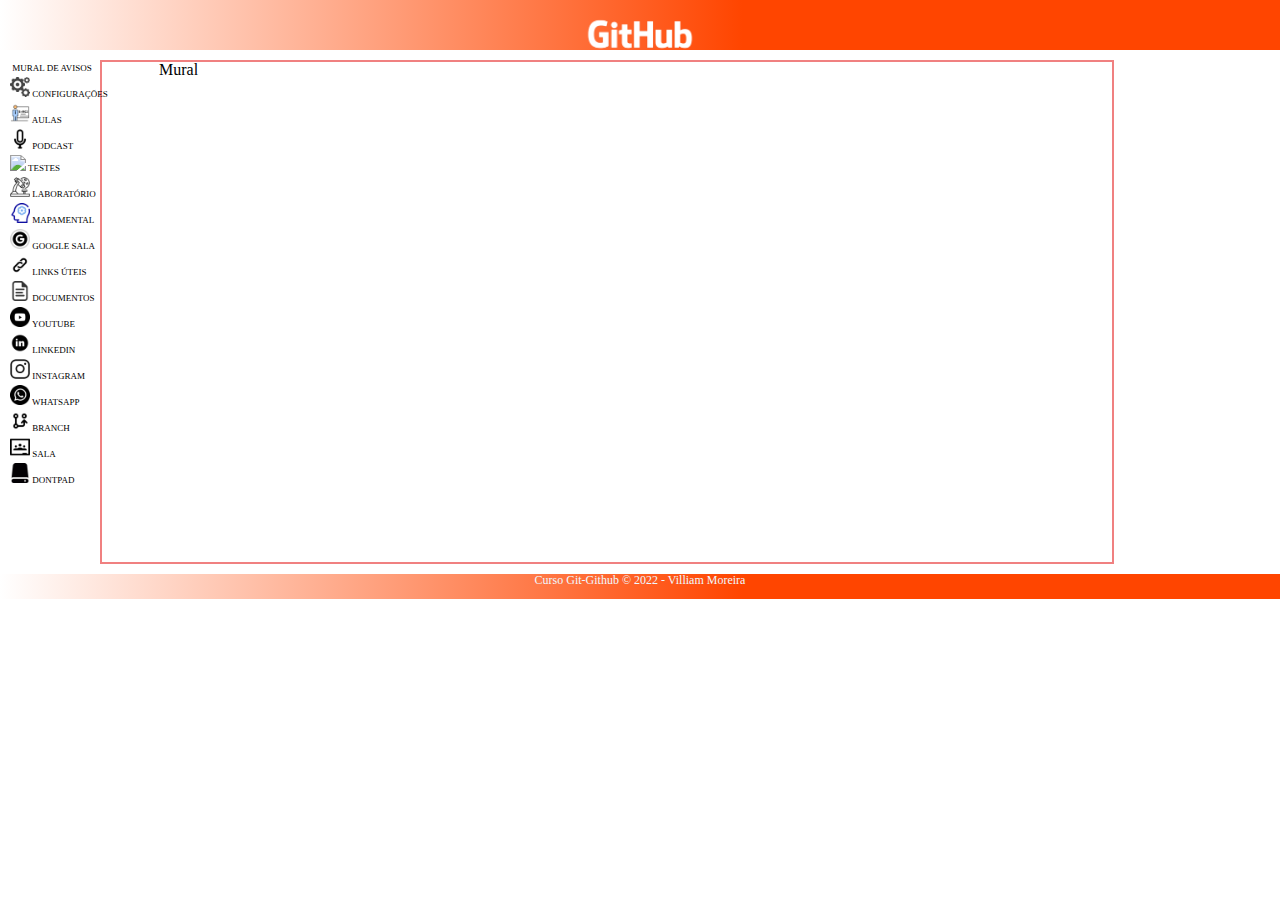
==== configuracoes.html @ d8349574 "concluiu menu lateral" ====
<!DOCTYPE html>
<html lang="pt-br">
<head>
    <meta charset="UTF-8">
    <meta http-equiv="X-UA-Compatible" content="IE=edge">
    <meta name="viewport" content="width=device-width, initial-scale=1.0">
    <title>Escola Front-End Curso Git e GitHub</title>
    <link rel="stylesheet" href="css/style.css">
    <link rel="stylesheet" href="css/reset.css">

</head>
<body>
      <header>
            <div id="logo">
              <img src="logos/GitHub-Logos/GitHub_Logo_White.png" width="120">
            </div>
           
           
      </header>

      <main>
        <section id="menu-lateral" >
            <nav>
              <ul>
                <li><a href="index.html"><img src="logos/index.png" title width="20"> Mural de Avisos </a></li>
                <li><a href="configuraçoes.html"><img src="logos/engrenagem.png" width="20"> configurações </a></li>
                <li><a href="aulas.html"><img src="logos/aula.png" width="20"> Aulas </a></li>
                <li><a href="podcast.html"><img src="logos/podcast.png" width="20"> PodCast </a></li>
                <li><a href="testes.html"><img src="logos/testes.png" width="20"> Testes </a></li>
                <li><a href="laboratorio.html"><img src="logos/laboratorio.png" width="20"> laboratório </a></li>
                <li><a href="mapamental.html"><img src="logos/mapamental.png" width="20"> mapamental </a></li>
                <li><a href="googlesala.html"><img src="logos/google.png" width="20"> Google Sala </a></li>
                <li><a href="linksuteis.html"><img src="logos/link.png" width="20"> Links Úteis </a></li>
                <li><a href="documetos.html"><img src="logos/documento.png" width="20"> documentos </a></li> 
                <li><a href="canalyoutube.html"><img src="logos/youtube.png" width="20"> youtube </a></li>
                <li><a href="linkedin.html"><img src="logos/linkedIn.png" width="20"> linkedIn </a></li>
                <li><a href="instagram.html"><img src="logos/instagram.png" width="20"> instagram </a></li>
                <li><a href="whatsapp.html"><img src="logos/whatsapp.png" width="20"> whatsapp </a></li>
                <li><a href="branch.html"><img src="logos/branch.png" width="20"> branch </a></li>
                <li><a href="salas.html"><img src="logos/sala.png" width="20"> sala </a></li>
              
               
                <li><a href="dontpad.html"><img src="logos/dontpad.png" width="20"> DontPad </a></li>
              </ul>
            </nav>
        </section>
        <section id="area-principal">
            <h1>Mural</h1>
        </section>

       <!-- Tabela de Comandos Git

        <table id="comandos" border="3">
           <tr>
               <th>Descrição</th>
               <th>Comando</th>
           </tr>
           <tr>
                <td>Ver a versão</td>
                <td>git --version</td>
           </tr>
           <tr>
                <td>Criar a pasta</td>
                <td>mk dir nome da pasta </td>
           </tr>
           <tr>
                <td>Inicializar o repositório</td>
                <td>git init</td>
          </tr>
          <tr>
            <td>Visualizar informações</td>
            <td>git status</td>
          </tr>
          <tr>
            <td>Listar recurso da pasta</td>
            <td>ls</td>
          </tr>
          <tr>
            <td>Navegar nas pastas</td>
            <td>cd ou cd ..</td>
          </tr>
          <tr>
            <td>Abrir nano</td>
            <td>nano nome do arquivo</td>
          </tr>
          <tr>
            <td>Fechar nano</td>
            <td>CTRL + X</td>
          </tr>
          <tr>
            <td>Quem é você?</td>
            <td>git config --local user.name "seu nome" e user.email "seu email"</td>
          </tr>
          <tr>
            <td>Listar os commits</td>
            <td>git log ou git log --oneline ou git log -p obs: use q para sair</td>
          </tr>
          <tr>
            <td>Ignorar arquivo</td>
            <td>Criar o arquivo .gitignore, depois adicionar e "commitar"</td>
          </tr>
          <tr>
            <td>listar repositório remoto</td>
            <td>git remote</td>
          </tr>
          <tr>
            <td>Adicionar repositório</td>
            <td>git remote add origin url do repositório</td>
          </tr>
          <tr>
            <td>Enviar para o remoto com  -u</td>
            <td>git push -u origin master, depois use git push</td>
          </tr>
          <tr>
            <td>Desfazer um commit</td>
            <td>git revert coloque o hash do seu commit</td>
          </tr>


        </table>-->


      </main>

      <footer>
        <p id="rodape"> Curso Git-Github &copy; 2022 - Villiam Moreira</p>

      </footer>

    
</body>
</html>
---- css/style.css ----
header{
    width: 100%;
    height: 50px;
    /*background-color: #000000;*/
    background: rgb(255,255,255);
background: linear-gradient(90deg, rgba(255,255,255,1) 0%, rgba(255,69,0,1) 58%);
}

hr{
    color: #f64d27;

}
main{
    margin-top: 10px;
}

header #logo{
    text-align: center;
    padding-top: 10px;
}
/*pai*/
#menu-lateral{
  
    width: 159px;
    float: left;
    
}

/*filho
nav{
    background-color: chocolate;
}


nav ul{
    background-color: beige;
}

bisneto*/
nav ul li{
  
    text-transform: uppercase;
    list-style-type:none;
    padding-left: 10px;

}
/*tataraneto*/
nav ul li a{
   
    text-decoration: none;
    color: #000000;

}nav ul li a:hover{
   
    text-decoration: none;
    color: #f64d27;
    font-weight: bold;
}

#menu-lateral nav ul li{
    padding-top: 4px;
    font-size: 9px;
}
#comandos
    {background-color: aquamarine;

}
    #rodape{
        margin-top: 10px;
        text-align: center;
        background: darkkhaki;
        background: rgb(2,0,36);
        background: linear-gradient(90deg, rgba(255,255,255,1) 0%, rgba(255,69,0,1) 58%);
        color: aliceblue;
        font-size: 12px;
        height: 25px;
}
#area-principal{
        width: 1010px;   
        border:2px solid lightcoral;
        height: 500px;
        margin-left: 100px;

}   

    footer{
        margin-top: 10px;
}
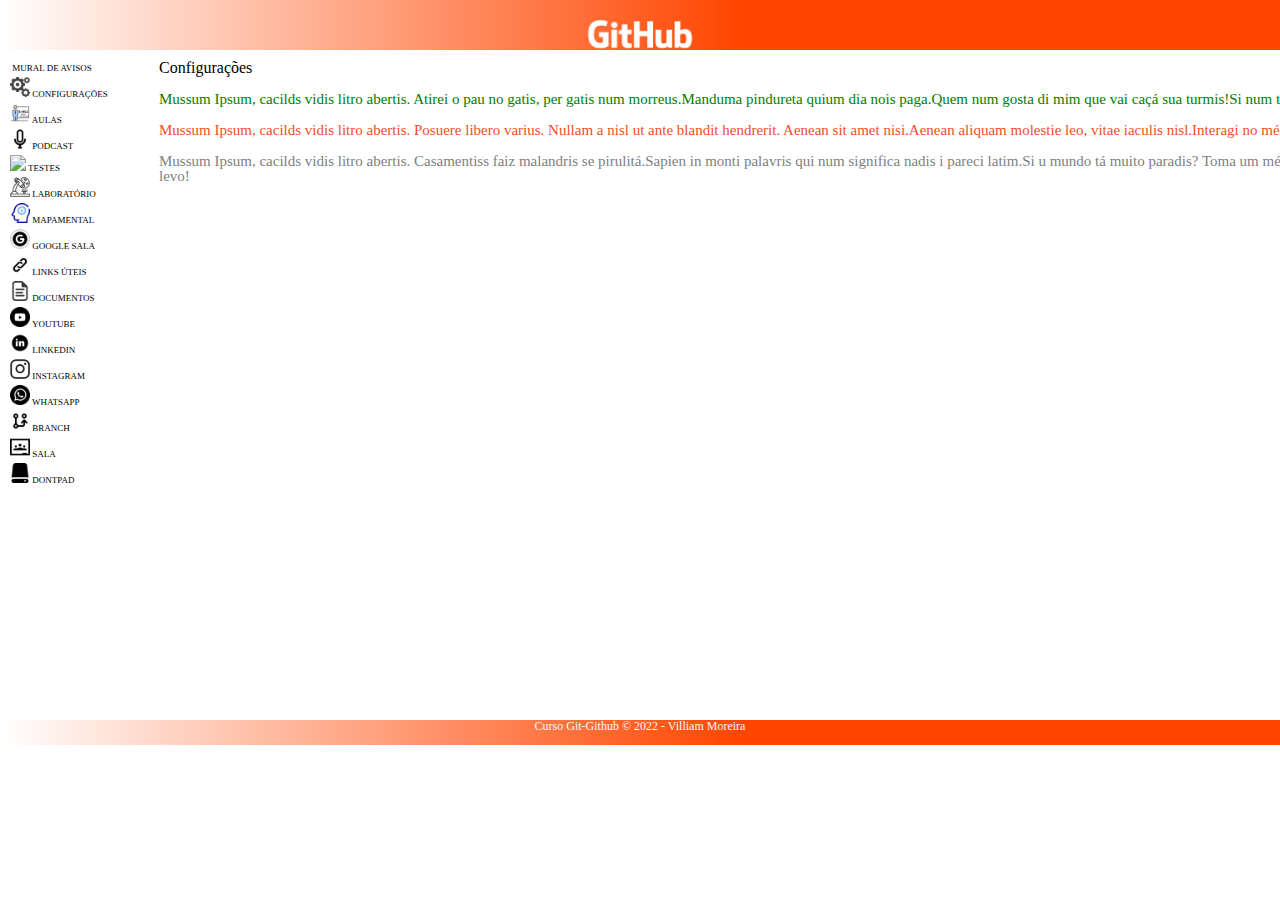
==== commit 48d1ff92: "alteração2" ====
--- a/configuracoes.html
+++ b/configuracoes.html
@@ -45,8 +45,20 @@
             </nav>
         </section>
         <section id="area-principal">
-            <h1>Mural</h1>
-        </section>
+            <h5>Configurações</h5>
+              <br>
+              <p class="paragrafo-um">Mussum Ipsum, cacilds vidis litro abertis. Atirei o pau no gatis, per gatis num morreus.Manduma pindureta quium dia nois paga.Quem num gosta di mim que vai caçá sua turmis!Si num tem leite então bota uma pinga aí cumpadi!
+              </p>
+              <br>
+              <p class="paragrafo-dois">Mussum Ipsum, cacilds vidis litro abertis. Posuere libero varius. Nullam a nisl ut ante blandit hendrerit. Aenean sit amet nisi.Aenean aliquam molestie leo, vitae iaculis nisl.Interagi no mé, cursus quis, vehicula ac nisi.In elementis mé pra quem é amistosis quis leo.</p>
+              <br>
+              <p class="paragrafo-tres">Mussum Ipsum, cacilds vidis litro abertis. Casamentiss faiz malandris se pirulitá.Sapien in monti palavris qui num significa nadis i pareci latim.Si u mundo tá muito paradis? Toma um mé que o mundo vai girarzis!Todo mundo vê os porris que eu tomo, mas ninguém vê os tombis que eu levo!
+              <br>
+              <p class="paragrafo-quatro"Mussum Ipsum, cacilds vidis litro abertis. Admodum accumsan disputationi eu sit. Vide electram sadipscing et per.Diuretics paradis num copo é motivis de denguis.Manduma pindureta quium dia nois paga.In elementis mé pra quem é amistosis quis leo
+
+              </p>  
+              </p>
+            </section>
 
        <!-- Tabela de Comandos Git
 
--- a/css/style.css
+++ b/css/style.css
@@ -61,10 +61,11 @@
     padding-top: 4px;
     font-size: 9px;
 }
-#comandos
-    {background-color: aquamarine;
+#comandos{
 
-}
+    background-color: aquamarine;
+
+}footer
     #rodape{
         margin-top: 10px;
         text-align: center;
@@ -76,13 +77,38 @@
         height: 25px;
 }
 #area-principal{
-        width: 1010px;   
-        border:2px solid lightcoral;
-        height: 500px;
-        margin-left: 100px;
+        width: 1750px;   
+        height: 650px;
+        margin-left: 150px;
 
 }   
+.postit-laranja{
+    border: 2px solid orange;
 
-    footer{
-        margin-top: 10px;
 }
+#draggable {
+    width: 75px;
+    height: 75px;    
+    color: black;
+    border: 2px solid rgb(17, 17, 17);
+}
+.paragrafo-um{
+    font-size: 15px;
+    font-family: 'Times New Roman', Times, serif;
+    color: green;
+}
+.paragrafo-dois{
+    font-size: 15px;
+    font-family: 'Times New Roman', Times, serif;
+    color: #f64d27;
+}
+.paragrafo-tres{
+    font-size: 15px;
+    font-family: 'Times New Roman', Times, serif;
+    color: gray;
+}
+.paragrafo-quatro{
+    font-size: 15px;
+    font-family: 'Times New Roman', Times, serif;
+    color: brown;
+}